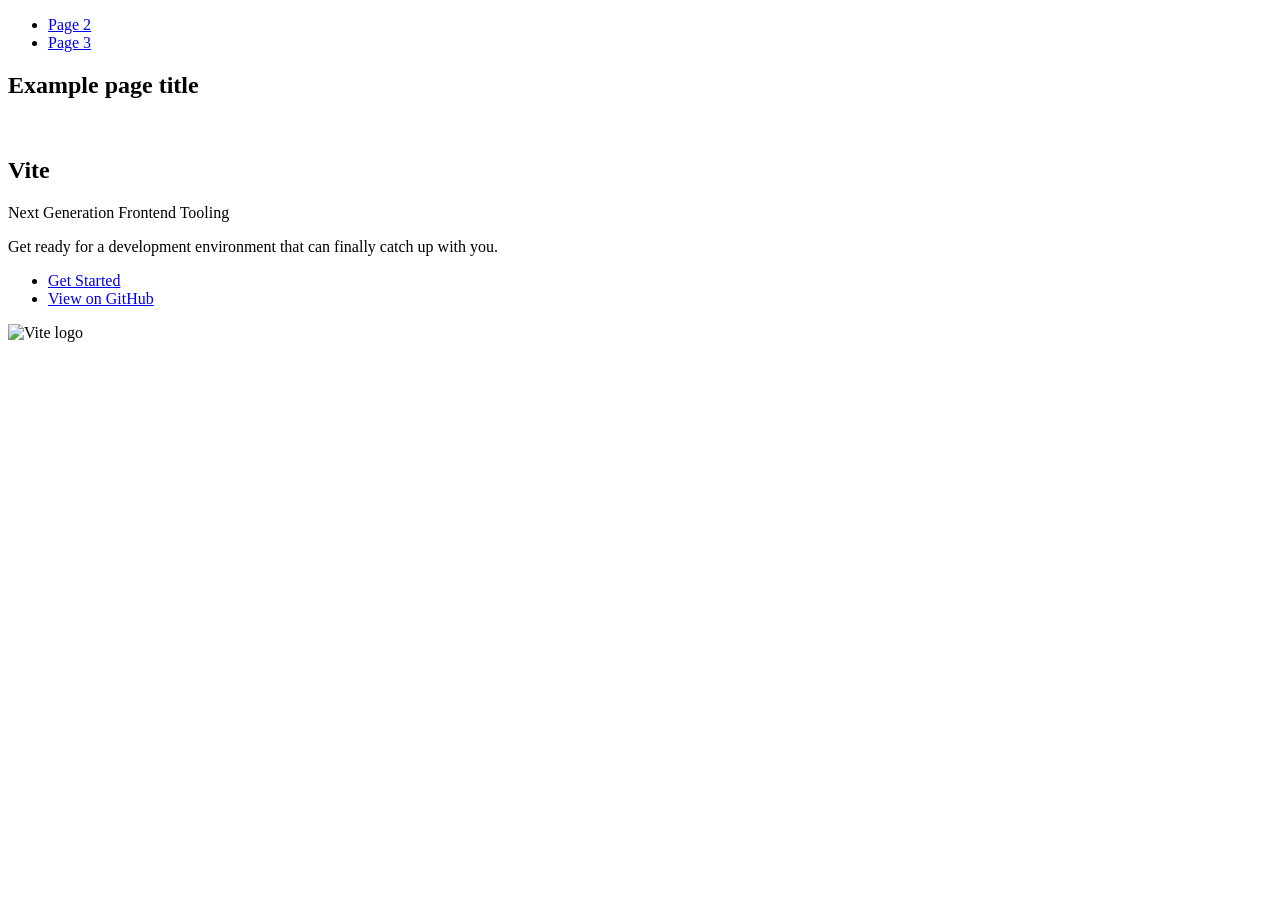
==== index.html @ 05f7b2b9 "Initialize gh-pages" ====
<!DOCTYPE html>
<html lang="en">
  <head>
    <meta charset="UTF-8" />
    <link rel="icon" type="image/svg+xml" href="/vanilla-app-template/favicon.svg" />
    <meta name="viewport" content="width=device-width, initial-scale=1.0" />
    <title>Vanilla App Template</title>
    
    <script type="module" crossorigin src="/vanilla-app-template/commonHelpers.js"></script>
    <link rel="stylesheet" href="/vanilla-app-template/assets/index-10c40100.css">
  </head>
  <body>
    <header class="header">
  <nav class="nav">
    <ul class="nav-list">
      <li class="nav-item">
        <a href="./page-2.html" class="nav-link">Page 2</a>
      </li>

      <li class="nav-item">
        <a href="./page-3.html" class="nav-link">Page 3</a>
      </li>
    </ul>
  </nav>
</header>


    <section>
      <h1>Example page title</h1>
      <!-- Path to images as from index.html file -->
      <img src="/vanilla-app-template/assets/javascript-8dac5379.svg" alt="" />
    </section>

    <!-- Loads the specified .html file -->
    <section class="vite-promo">
  <div class="container">
    <div class="wrapper">
      <h2 class="title">
        <span class="gradient">Vite</span>
      </h2>
      <p class="text">Next Generation Frontend Tooling</p>
      <p class="tagline">
        Get ready for a development environment that can finally catch up with
        you.
      </p>

      <ul class="actions">
        <li class="action">
          <a
            class="link"
            href="https://vitejs.dev/guide/"
            target="_blank"
            rel="noopener noreferrer"
            >Get Started</a
          >
        </li>
        <li class="action">
          <a
            class="link"
            href="https://github.com/vitejs/vite"
            target="_blank"
            rel="noopener noreferrer"
            >View on GitHub</a
          >
        </li>
      </ul>
    </div>

    <div class="thumb">
      <!-- Path to images as from index.html file -->
      <img
        class="pic"
        src="/vanilla-app-template/assets/vite-logo-51249ca9.png"
        alt="Vite logo"
        width="640"
        height="640"
      />
    </div>
  </div>
</section>


    
  </body>
</html>
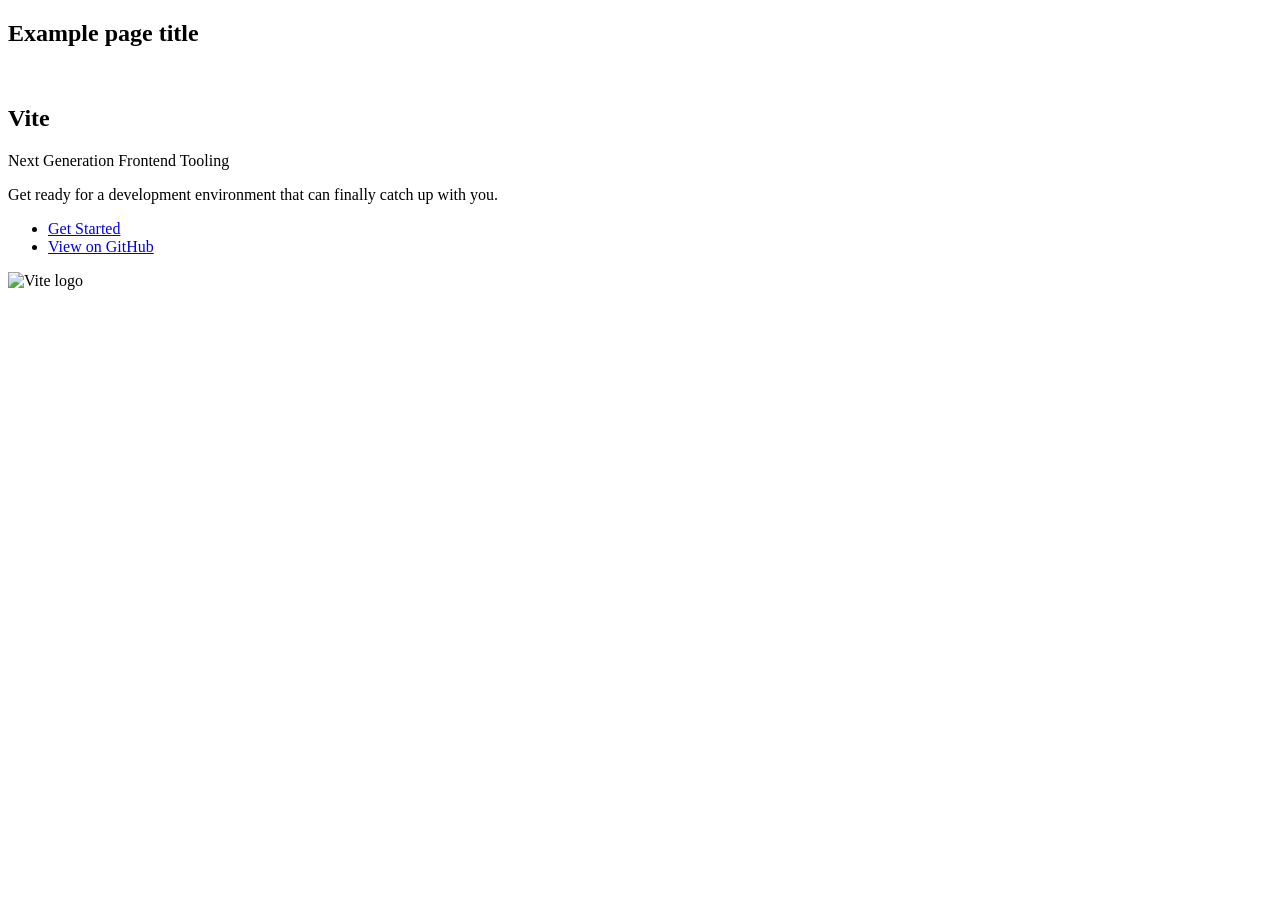
==== commit d3d6e37c: "Deploying to gh-pages from @ ddooss81/goit-js-hw-10@d16156ee28f85500a4593ef933d9b32a8795cc04 🚀" ====
--- a/index.html
+++ b/index.html
@@ -2,15 +2,14 @@
 <html lang="en">
   <head>
     <meta charset="UTF-8" />
-    <link rel="icon" type="image/svg+xml" href="/vanilla-app-template/favicon.svg" />
+    <link rel="icon" type="image/svg+xml" href="/goit-js-hw-10/favicon.svg" />
     <meta name="viewport" content="width=device-width, initial-scale=1.0" />
     <title>Vanilla App Template</title>
     
-    <script type="module" crossorigin src="/vanilla-app-template/commonHelpers.js"></script>
-    <link rel="stylesheet" href="/vanilla-app-template/assets/index-10c40100.css">
+    <link rel="stylesheet" href="/goit-js-hw-10/assets/index-10c40100.css">
   </head>
   <body>
-    <header class="header">
+    <!-- <header class="header">
   <nav class="nav">
     <ul class="nav-list">
       <li class="nav-item">
@@ -23,12 +22,12 @@
     </ul>
   </nav>
 </header>
-
+ -->
 
     <section>
       <h1>Example page title</h1>
       <!-- Path to images as from index.html file -->
-      <img src="/vanilla-app-template/assets/javascript-8dac5379.svg" alt="" />
+      <img src="/goit-js-hw-10/assets/javascript-8dac5379.svg" alt="" />
     </section>
 
     <!-- Loads the specified .html file -->
@@ -70,7 +69,7 @@
       <!-- Path to images as from index.html file -->
       <img
         class="pic"
-        src="/vanilla-app-template/assets/vite-logo-51249ca9.png"
+        src="/goit-js-hw-10/assets/vite-logo-51249ca9.png"
         alt="Vite logo"
         width="640"
         height="640"
@@ -80,6 +79,6 @@
 </section>
 
 
-    
+    <!-- <script type="module" src="./main.js"></script> -->
   </body>
 </html>
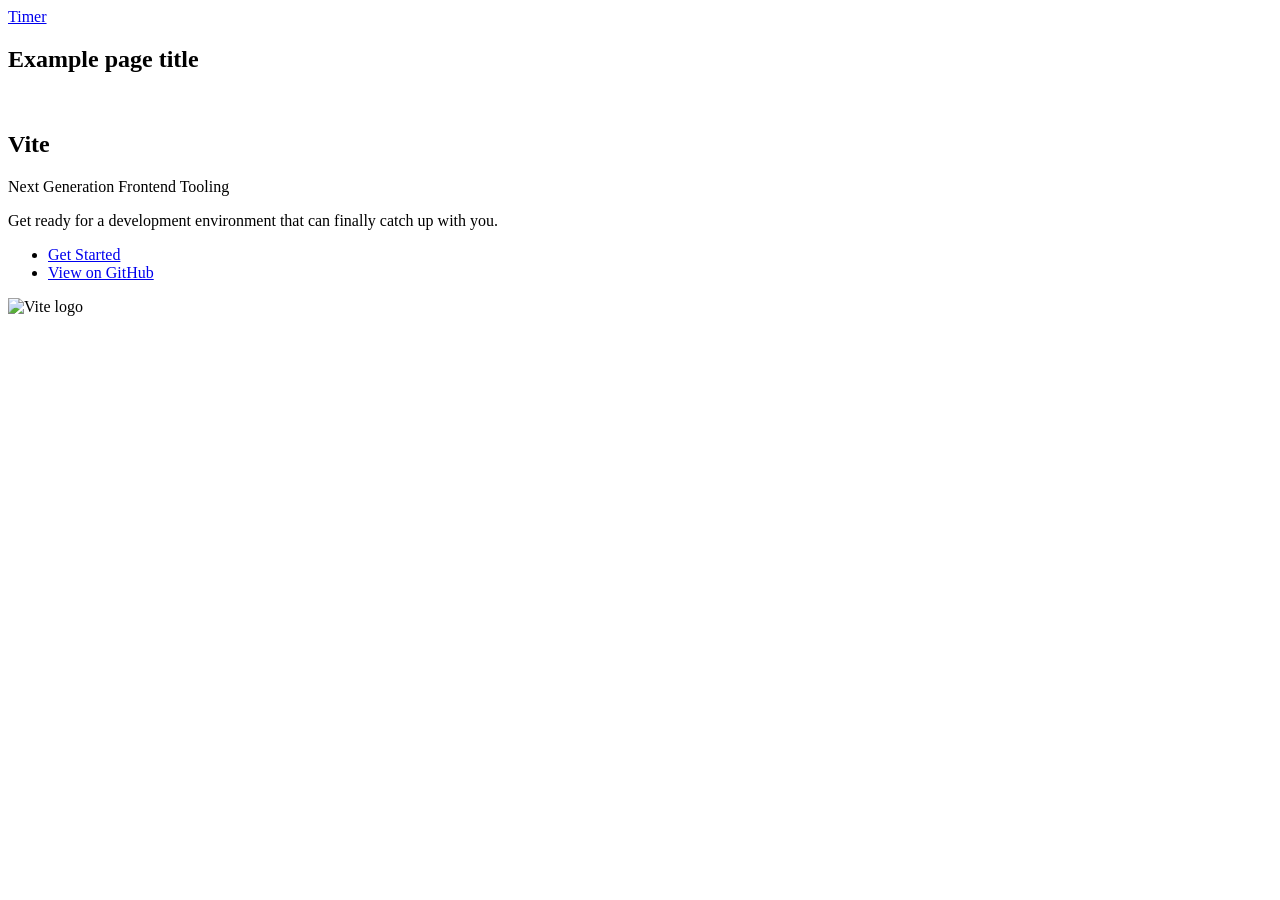
==== commit 59235e7f: "Deploying to gh-pages from @ ddooss81/goit-js-hw-10@bc667b714278c24b69c9b5bf363da6e2337bb46a 🚀" ====
--- a/index.html
+++ b/index.html
@@ -4,11 +4,19 @@
     <meta charset="UTF-8" />
     <link rel="icon" type="image/svg+xml" href="/goit-js-hw-10/favicon.svg" />
     <meta name="viewport" content="width=device-width, initial-scale=1.0" />
-    <title>Vanilla App Template</title>
+    <title>goit-js-hw-10</title>
+    <link rel="preconnect" href="https://fonts.googleapis.com" />
+    <link rel="preconnect" href="https://fonts.gstatic.com" crossorigin />
+    <link
+      href="https://fonts.googleapis.com/css2?family=Montserrat:ital,wght@0,100..900;1,100..900&display=swap"
+      rel="stylesheet"
+    />
     
-    <link rel="stylesheet" href="/goit-js-hw-10/assets/index-10c40100.css">
+    <link rel="stylesheet" href="/goit-js-hw-10/assets/index-a63b664c.css">
   </head>
   <body>
+    <a href="./1-timer.html">Timer</a>
+
     <!-- <header class="header">
   <nav class="nav">
     <ul class="nav-list">
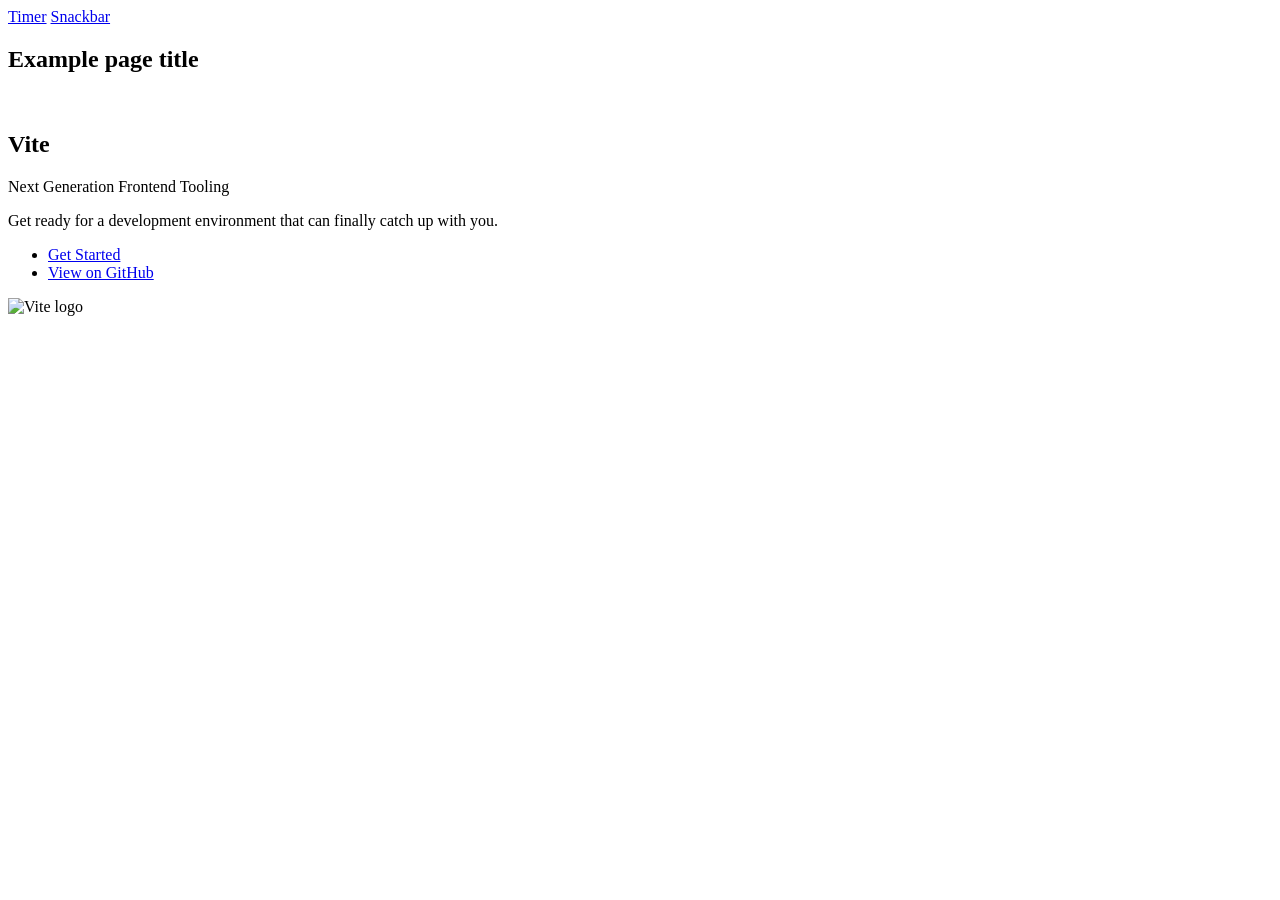
==== commit 714e76b7: "Deploying to gh-pages from @ ddooss81/goit-js-hw-10@4022f53d04731fe9a91d95c32913b69c865d07cd 🚀" ====
--- a/index.html
+++ b/index.html
@@ -12,10 +12,11 @@
       rel="stylesheet"
     />
     
-    <link rel="stylesheet" href="/goit-js-hw-10/assets/index-a63b664c.css">
+    <link rel="stylesheet" href="/goit-js-hw-10/assets/index-489723ac.css">
   </head>
   <body>
     <a href="./1-timer.html">Timer</a>
+    <a href="./2-snackbar.html">Snackbar</a>
 
     <!-- <header class="header">
   <nav class="nav">
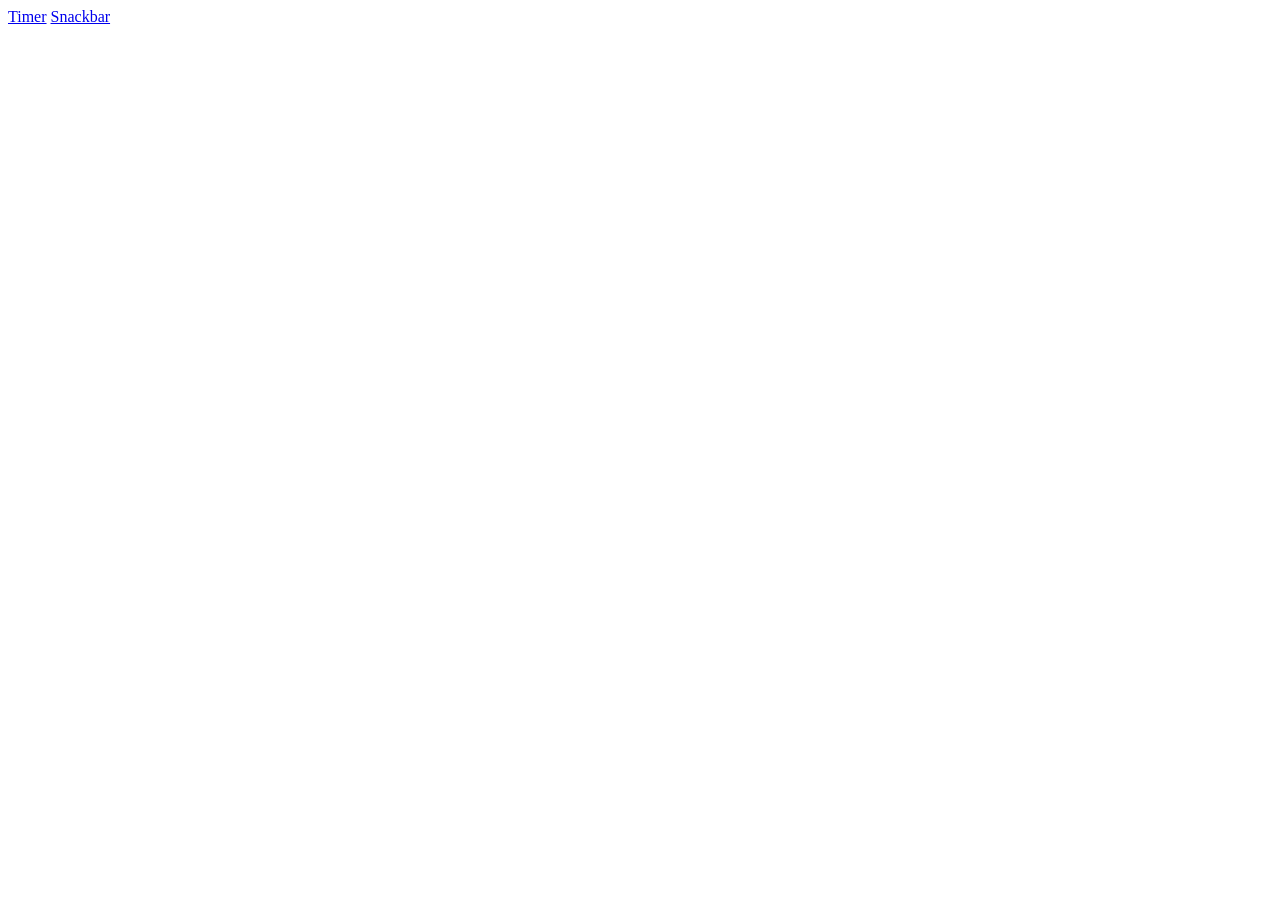
==== commit b4c2963c: "Deploying to gh-pages from @ ddooss81/goit-js-hw-10@b8f793cc422bec1bf22f1ecf05b3325fe10adfce 🚀" ====
--- a/index.html
+++ b/index.html
@@ -12,82 +12,10 @@
       rel="stylesheet"
     />
     
-    <link rel="stylesheet" href="/goit-js-hw-10/assets/index-489723ac.css">
+    <link rel="stylesheet" href="/goit-js-hw-10/assets/index-e922cfe1.css">
   </head>
   <body>
     <a href="./1-timer.html">Timer</a>
     <a href="./2-snackbar.html">Snackbar</a>
-
-    <!-- <header class="header">
-  <nav class="nav">
-    <ul class="nav-list">
-      <li class="nav-item">
-        <a href="./page-2.html" class="nav-link">Page 2</a>
-      </li>
-
-      <li class="nav-item">
-        <a href="./page-3.html" class="nav-link">Page 3</a>
-      </li>
-    </ul>
-  </nav>
-</header>
- -->
-
-    <section>
-      <h1>Example page title</h1>
-      <!-- Path to images as from index.html file -->
-      <img src="/goit-js-hw-10/assets/javascript-8dac5379.svg" alt="" />
-    </section>
-
-    <!-- Loads the specified .html file -->
-    <section class="vite-promo">
-  <div class="container">
-    <div class="wrapper">
-      <h2 class="title">
-        <span class="gradient">Vite</span>
-      </h2>
-      <p class="text">Next Generation Frontend Tooling</p>
-      <p class="tagline">
-        Get ready for a development environment that can finally catch up with
-        you.
-      </p>
-
-      <ul class="actions">
-        <li class="action">
-          <a
-            class="link"
-            href="https://vitejs.dev/guide/"
-            target="_blank"
-            rel="noopener noreferrer"
-            >Get Started</a
-          >
-        </li>
-        <li class="action">
-          <a
-            class="link"
-            href="https://github.com/vitejs/vite"
-            target="_blank"
-            rel="noopener noreferrer"
-            >View on GitHub</a
-          >
-        </li>
-      </ul>
-    </div>
-
-    <div class="thumb">
-      <!-- Path to images as from index.html file -->
-      <img
-        class="pic"
-        src="/goit-js-hw-10/assets/vite-logo-51249ca9.png"
-        alt="Vite logo"
-        width="640"
-        height="640"
-      />
-    </div>
-  </div>
-</section>
-
-
-    <!-- <script type="module" src="./main.js"></script> -->
   </body>
 </html>
